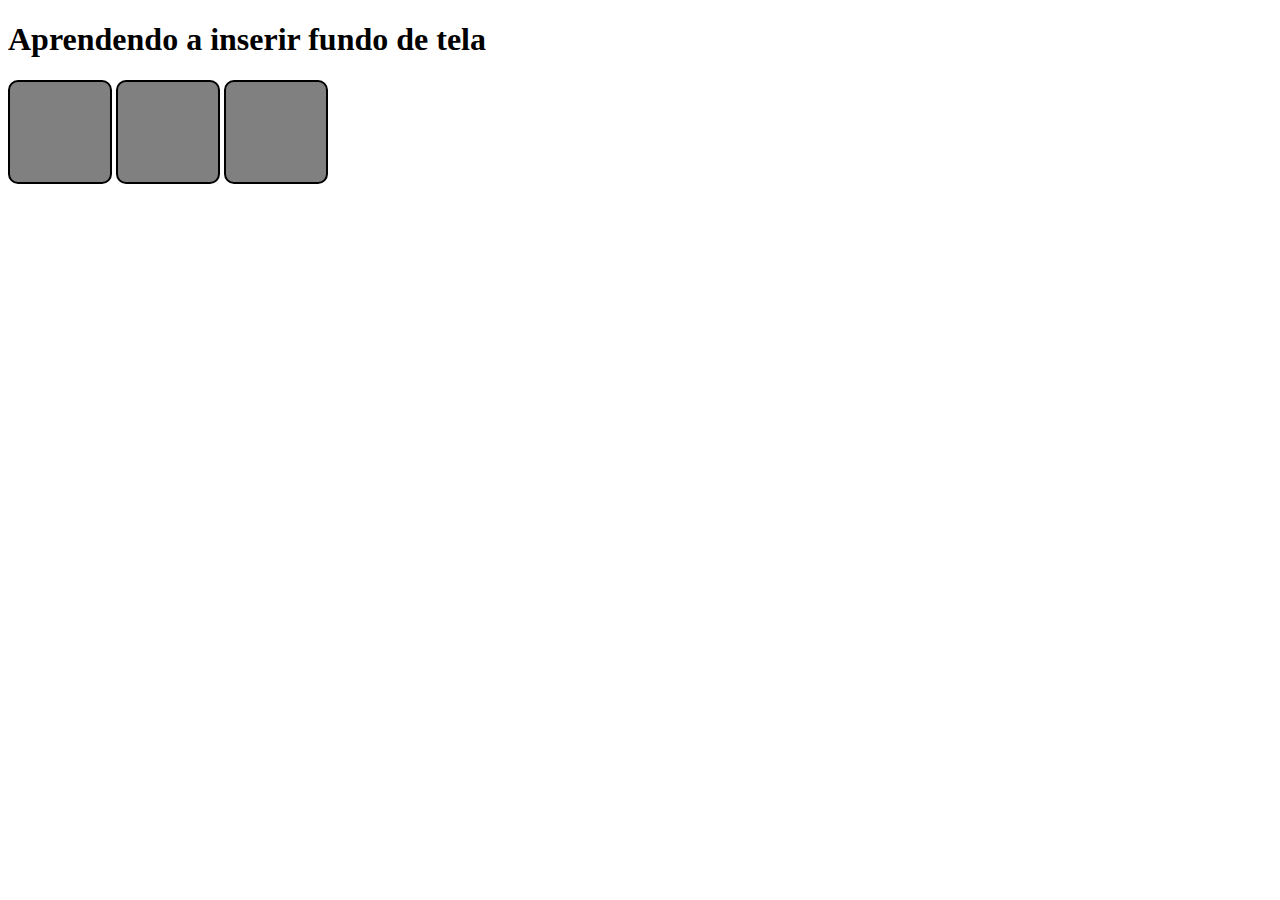
==== modulo-3/exercicios/ex022/fundo001.html @ 2e0158f2 "alteração 1" ====
<!DOCTYPE html>
<html lang="pt-br">
<head>
    <meta charset="UTF-8">
    <meta http-equiv="X-UA-Compatible" content="IE=edge">
    <meta name="viewport" content="width=device-width, initial-scale=1.0">
    <link rel="shortcut icon" href="SL.ico" type="image/x-icon">
    <style>
       div{background-color: gray;width: 100px;height: 100px;display: inline-block;border-radius: 10px; border: 2px solid black;
    </style>

    <title>Fundo 001</title>
</head>
<body>
    <h1>Aprendendo a inserir fundo de tela</h1>
    <div class="quadrado"></div>
    <div class="quadrado"></div>
    <div class="quadrado"></div>
    
</body>
</html>
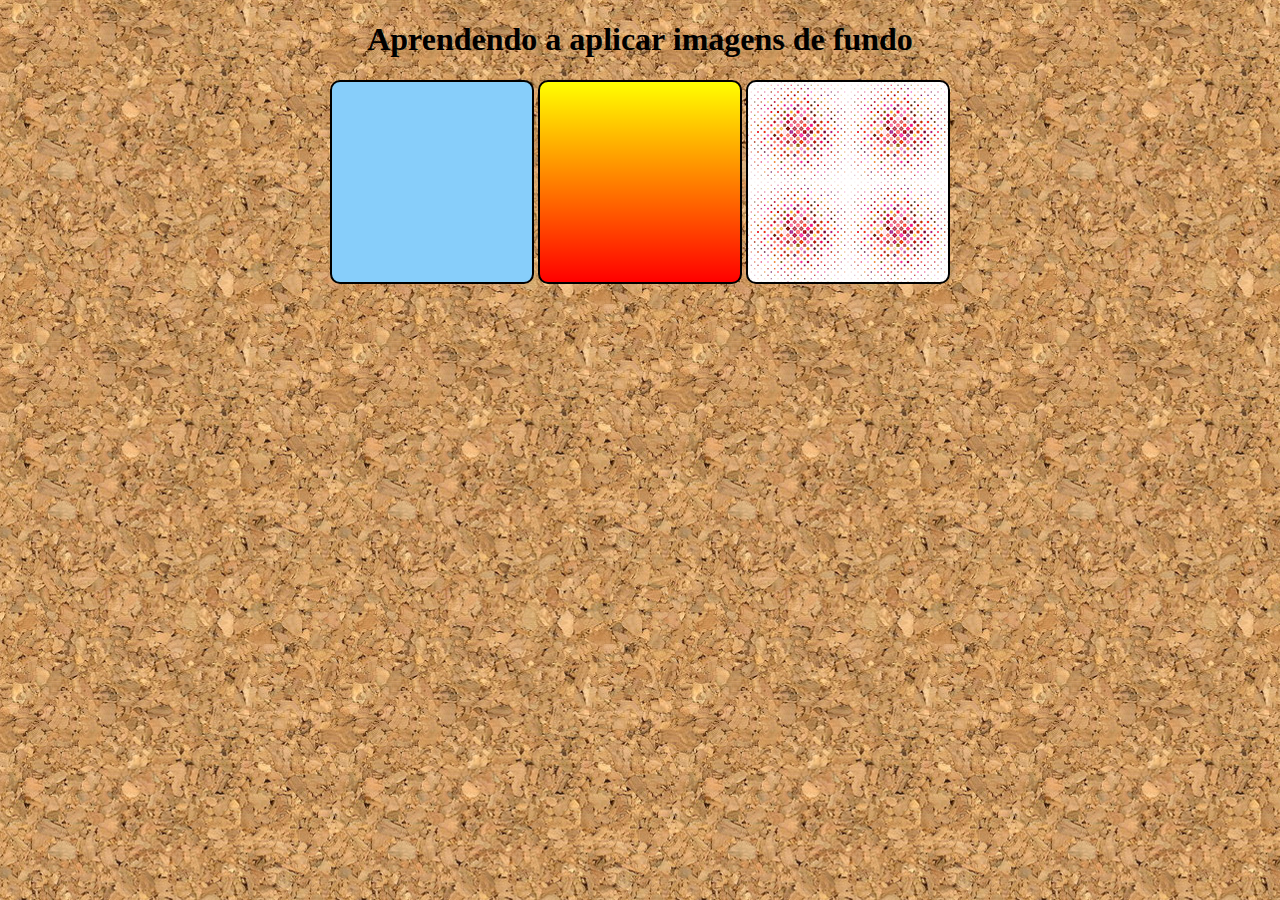
==== commit 40285d3c: "alteração 001" ====
--- a/modulo-3/exercicios/ex022/fundo001.html
+++ b/modulo-3/exercicios/ex022/fundo001.html
@@ -6,16 +6,23 @@
     <meta name="viewport" content="width=device-width, initial-scale=1.0">
     <link rel="shortcut icon" href="SL.ico" type="image/x-icon">
     <style>
-       div{background-color: gray;width: 100px;height: 100px;display: inline-block;border-radius: 10px; border: 2px solid black;
+       div{background-color: gray;width: 200px;height: 200px;display: inline-block;border-radius: 10px; border: 2px solid black;}
+        body
+        {background-image:url('img/wallpaper001.jpg');text-align: center;}
+        #q1{background-color: lightskyblue;}
+        #q2{background-image: linear-gradient(to bottom, yellow, red);}
+        #q3{background-image: url("img/pattern002.png");}
+        
+
     </style>
-
+    
     <title>Fundo 001</title>
 </head>
 <body>
-    <h1>Aprendendo a inserir fundo de tela</h1>
-    <div class="quadrado"></div>
-    <div class="quadrado"></div>
-    <div class="quadrado"></div>
+    <h1>Aprendendo a aplicar imagens de fundo</h1>
+    <div class="quadrado" id="q1"></div>
+    <div class="quadrado" id="q2"></div>
+    <div class="quadrado" id="q3"></div>
     
 </body>
 </html>